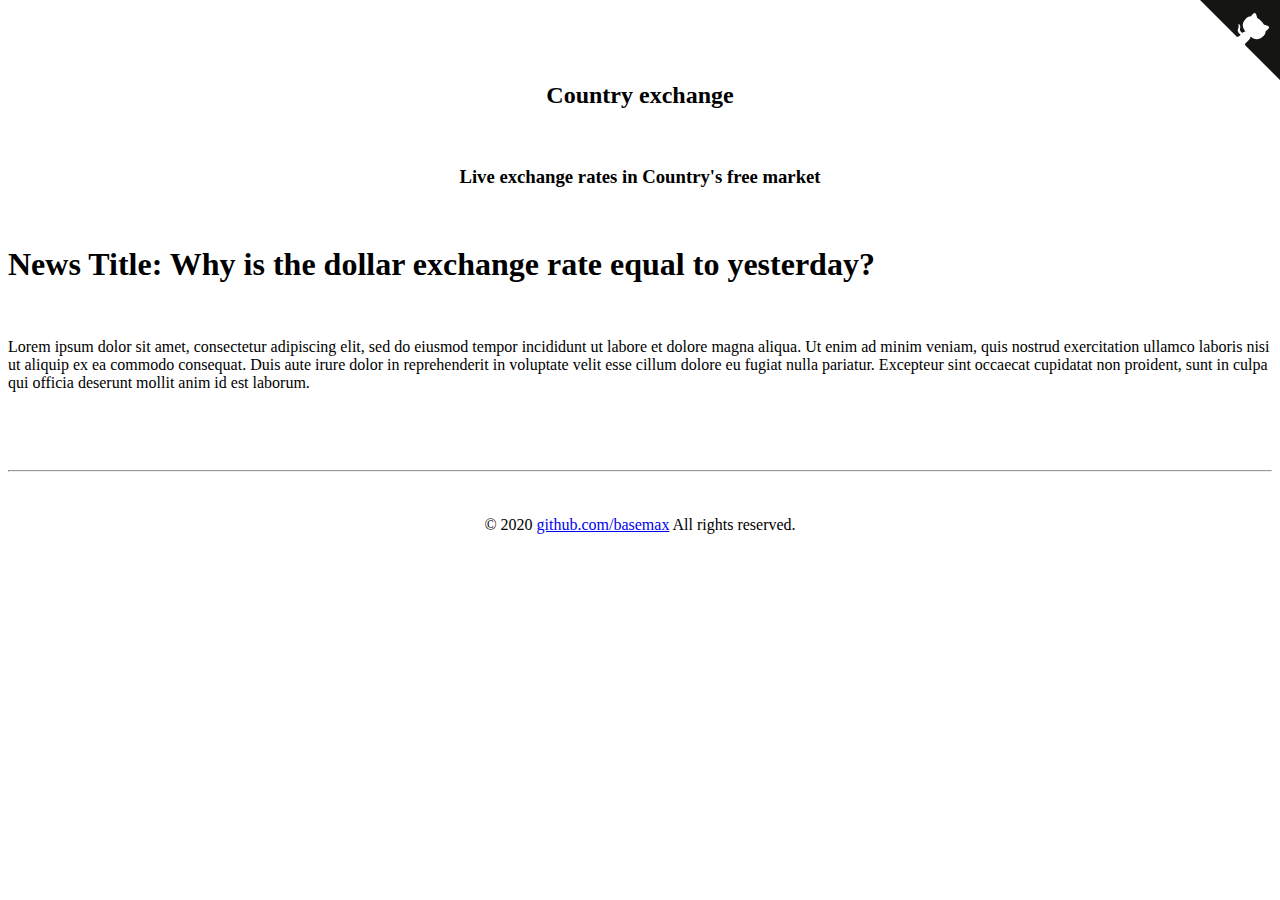
==== single.html @ 264f1cde "Create single.html" ====
<!DOCTYPE html>
<html>
<head>
	<title>Country Exchange - Max Base</title>
	<link rel="stylesheet" type="text/css" href="style.css">
</head>
<body>
	<div class="container">
		<header>
			<br><br><br>
			<center>
				<h2 class="site-title">Country exchange</h2>
				<br>
				<h3 class="site-subtitle">Live exchange rates in Country's free market</h3>
			</center>
			<br>
		</header>
		<h1 class="title">News Title: Why is the dollar exchange rate equal to yesterday?</h1>
		<br>
		<p>
			Lorem ipsum dolor sit amet, consectetur adipiscing elit, sed do eiusmod tempor incididunt ut labore et dolore magna aliqua. Ut enim ad minim veniam, quis nostrud exercitation ullamco laboris nisi ut aliquip ex ea commodo consequat. Duis aute irure dolor in reprehenderit in voluptate velit esse cillum dolore eu fugiat nulla pariatur. Excepteur sint occaecat cupidatat non proident, sunt in culpa qui officia deserunt mollit anim id est laborum.
		</p>
		<br>
		<footer>
			<br><br><hr><br><br>
			<center>
				© 2020 <a href="https://github.com/basemax">github.com/basemax</a> All rights reserved.
			</center>
		</footer>
	</div>
	<!-- GitHub Badge -->
	<a href="https://github.com/basemax" class="github-corner" aria-label="View source on GitHub: Max Base"><svg width="80" height="80" viewBox="0 0 250 250" style="fill:#151513; color:#fff; position: absolute; top: 0; border: 0; right: 0;" aria-hidden="true"><path d="M0,0 L115,115 L130,115 L142,142 L250,250 L250,0 Z"></path><path d="M128.3,109.0 C113.8,99.7 119.0,89.6 119.0,89.6 C122.0,82.7 120.5,78.6 120.5,78.6 C119.2,72.0 123.4,76.3 123.4,76.3 C127.3,80.9 125.5,87.3 125.5,87.3 C122.9,97.6 130.6,101.9 134.4,103.2" fill="currentColor" style="transform-origin: 130px 106px;" class="octo-arm"></path><path d="M115.0,115.0 C114.9,115.1 118.7,116.5 119.8,115.4 L133.7,101.6 C136.9,99.2 139.9,98.4 142.2,98.6 C133.8,88.0 127.5,74.4 143.8,58.0 C148.5,53.4 154.0,51.2 159.7,51.0 C160.3,49.4 163.2,43.6 171.4,40.1 C171.4,40.1 176.1,42.5 178.8,56.2 C183.1,58.6 187.2,61.8 190.9,65.4 C194.5,69.0 197.7,73.2 200.1,77.6 C213.8,80.2 216.3,84.9 216.3,84.9 C212.7,93.1 206.9,96.0 205.4,96.6 C205.1,102.4 203.0,107.8 198.3,112.5 C181.9,128.9 168.3,122.5 157.7,114.1 C157.9,116.9 156.7,120.9 152.7,124.9 L141.0,136.5 C139.8,137.7 141.6,141.9 141.8,141.8 Z" fill="currentColor" class="octo-body"></path></svg></a><style>.github-corner:hover .octo-arm{animation:octocat-wave 560ms ease-in-out}@keyframes octocat-wave{0%,100%{transform:rotate(0)}20%,60%{transform:rotate(-25deg)}40%,80%{transform:rotate(10deg)}}@media (max-width:500px){.github-corner:hover .octo-arm{animation:none}.github-corner .octo-arm{animation:octocat-wave 560ms ease-in-out}}</style>
</body>
</html>
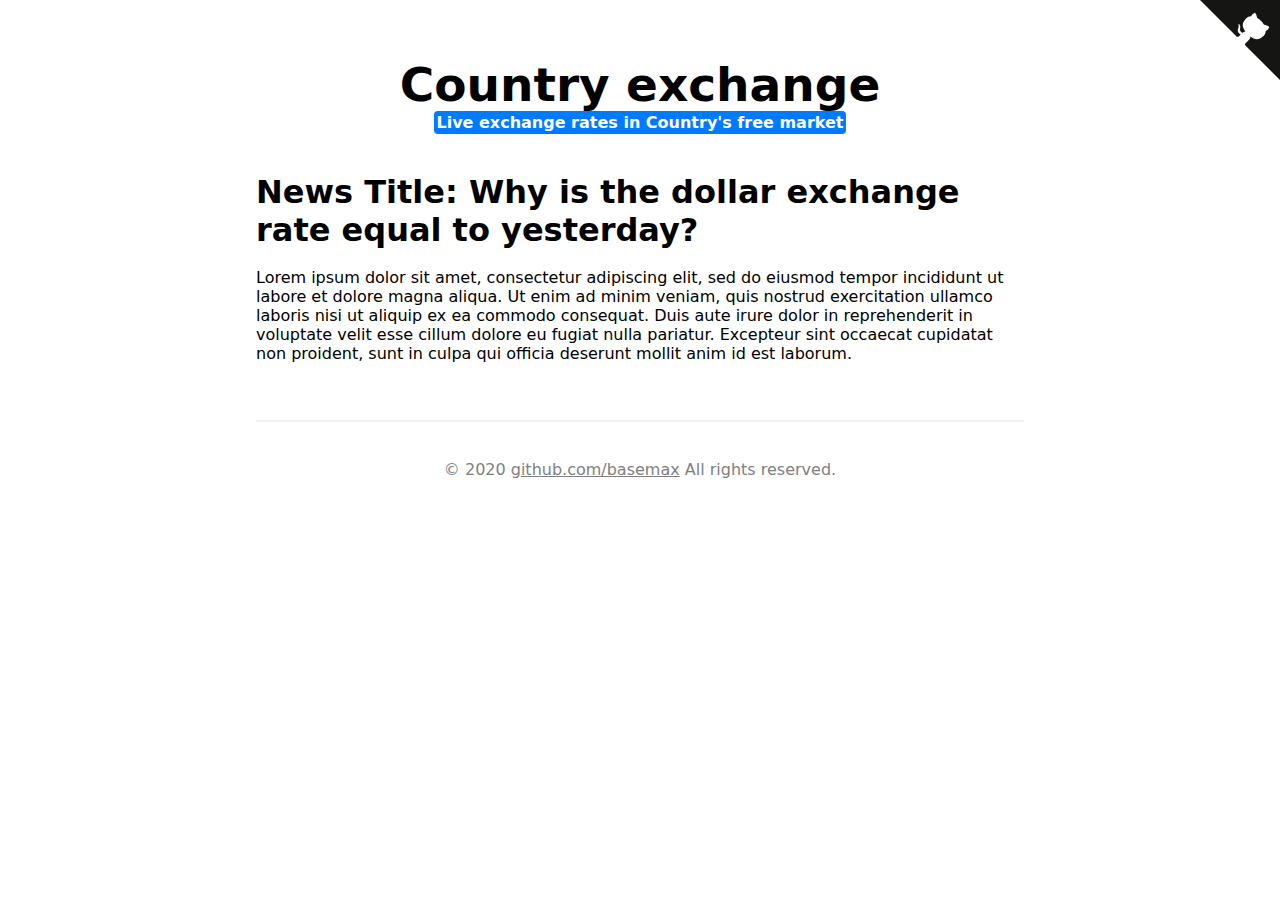
==== commit d55f7d2b: "single/Set repository link to "GitHub Badge"" ====
--- a/single.html
+++ b/single.html
@@ -29,6 +29,6 @@
 		</footer>
 	</div>
 	<!-- GitHub Badge -->
-	<a href="https://github.com/basemax" class="github-corner" aria-label="View source on GitHub: Max Base"><svg width="80" height="80" viewBox="0 0 250 250" style="fill:#151513; color:#fff; position: absolute; top: 0; border: 0; right: 0;" aria-hidden="true"><path d="M0,0 L115,115 L130,115 L142,142 L250,250 L250,0 Z"></path><path d="M128.3,109.0 C113.8,99.7 119.0,89.6 119.0,89.6 C122.0,82.7 120.5,78.6 120.5,78.6 C119.2,72.0 123.4,76.3 123.4,76.3 C127.3,80.9 125.5,87.3 125.5,87.3 C122.9,97.6 130.6,101.9 134.4,103.2" fill="currentColor" style="transform-origin: 130px 106px;" class="octo-arm"></path><path d="M115.0,115.0 C114.9,115.1 118.7,116.5 119.8,115.4 L133.7,101.6 C136.9,99.2 139.9,98.4 142.2,98.6 C133.8,88.0 127.5,74.4 143.8,58.0 C148.5,53.4 154.0,51.2 159.7,51.0 C160.3,49.4 163.2,43.6 171.4,40.1 C171.4,40.1 176.1,42.5 178.8,56.2 C183.1,58.6 187.2,61.8 190.9,65.4 C194.5,69.0 197.7,73.2 200.1,77.6 C213.8,80.2 216.3,84.9 216.3,84.9 C212.7,93.1 206.9,96.0 205.4,96.6 C205.1,102.4 203.0,107.8 198.3,112.5 C181.9,128.9 168.3,122.5 157.7,114.1 C157.9,116.9 156.7,120.9 152.7,124.9 L141.0,136.5 C139.8,137.7 141.6,141.9 141.8,141.8 Z" fill="currentColor" class="octo-body"></path></svg></a><style>.github-corner:hover .octo-arm{animation:octocat-wave 560ms ease-in-out}@keyframes octocat-wave{0%,100%{transform:rotate(0)}20%,60%{transform:rotate(-25deg)}40%,80%{transform:rotate(10deg)}}@media (max-width:500px){.github-corner:hover .octo-arm{animation:none}.github-corner .octo-arm{animation:octocat-wave 560ms ease-in-out}}</style>
+	<a href="https://github.com/BaseMax/live-exchange-theme" class="github-corner" aria-label="View source on GitHub: Max Base"><svg width="80" height="80" viewBox="0 0 250 250" style="fill:#151513; color:#fff; position: absolute; top: 0; border: 0; right: 0;" aria-hidden="true"><path d="M0,0 L115,115 L130,115 L142,142 L250,250 L250,0 Z"></path><path d="M128.3,109.0 C113.8,99.7 119.0,89.6 119.0,89.6 C122.0,82.7 120.5,78.6 120.5,78.6 C119.2,72.0 123.4,76.3 123.4,76.3 C127.3,80.9 125.5,87.3 125.5,87.3 C122.9,97.6 130.6,101.9 134.4,103.2" fill="currentColor" style="transform-origin: 130px 106px;" class="octo-arm"></path><path d="M115.0,115.0 C114.9,115.1 118.7,116.5 119.8,115.4 L133.7,101.6 C136.9,99.2 139.9,98.4 142.2,98.6 C133.8,88.0 127.5,74.4 143.8,58.0 C148.5,53.4 154.0,51.2 159.7,51.0 C160.3,49.4 163.2,43.6 171.4,40.1 C171.4,40.1 176.1,42.5 178.8,56.2 C183.1,58.6 187.2,61.8 190.9,65.4 C194.5,69.0 197.7,73.2 200.1,77.6 C213.8,80.2 216.3,84.9 216.3,84.9 C212.7,93.1 206.9,96.0 205.4,96.6 C205.1,102.4 203.0,107.8 198.3,112.5 C181.9,128.9 168.3,122.5 157.7,114.1 C157.9,116.9 156.7,120.9 152.7,124.9 L141.0,136.5 C139.8,137.7 141.6,141.9 141.8,141.8 Z" fill="currentColor" class="octo-body"></path></svg></a><style>.github-corner:hover .octo-arm{animation:octocat-wave 560ms ease-in-out}@keyframes octocat-wave{0%,100%{transform:rotate(0)}20%,60%{transform:rotate(-25deg)}40%,80%{transform:rotate(10deg)}}@media (max-width:500px){.github-corner:hover .octo-arm{animation:none}.github-corner .octo-arm{animation:octocat-wave 560ms ease-in-out}}</style>
 </body>
 </html>
--- a/style.css
+++ b/style.css
@@ -0,0 +1,53 @@
+/* Max Base */
+/* https://github.com/BaseMax/live-exchange-theme/upload/master */
+body {
+	font-family: system-ui, -apple-system, BlinkMacSystemFont, "Segoe UI", Roboto, "Helvetica Neue", Arial, "Noto Sans", sans-serif, "Apple Color Emoji", "Segoe UI Emoji", "Segoe UI Symbol", "Noto Color Emoji";
+}
+* {
+	padding: 0px;
+	margin: 0px;
+}
+.container {
+	width: 60%;
+	height: auto;
+	margin: auto;
+}
+.table {
+	width: 100%;
+	border-radius: .25rem;
+}
+.site-title {
+	font-size: 47px;
+}
+.site-subtitle {
+	position: relative;
+	top: -20px;
+	text-align: center;
+	font-size: 16px;
+	padding: 2px;
+	display: inline-block;
+	color: white;
+	width: auto;
+	background-color: #007bff;
+	border-radius: 4px;
+}
+.table thead tr {
+	background-color: #007bff;
+	color: white;
+	border-bottom: 4px;
+}
+.table thead tr th {
+	padding: 7px;
+	border-top-left-radius: 7px;
+	border-top-right-radius: 7px;
+}
+.table td, .table th {
+	padding: 10px;
+	border: 1px solid rgba(0,0,0,.125);
+}
+hr {
+	border: 0.5px solid rgba(128, 128, 128, 0.1);
+}
+footer, footer a{
+	color: gray;
+}
